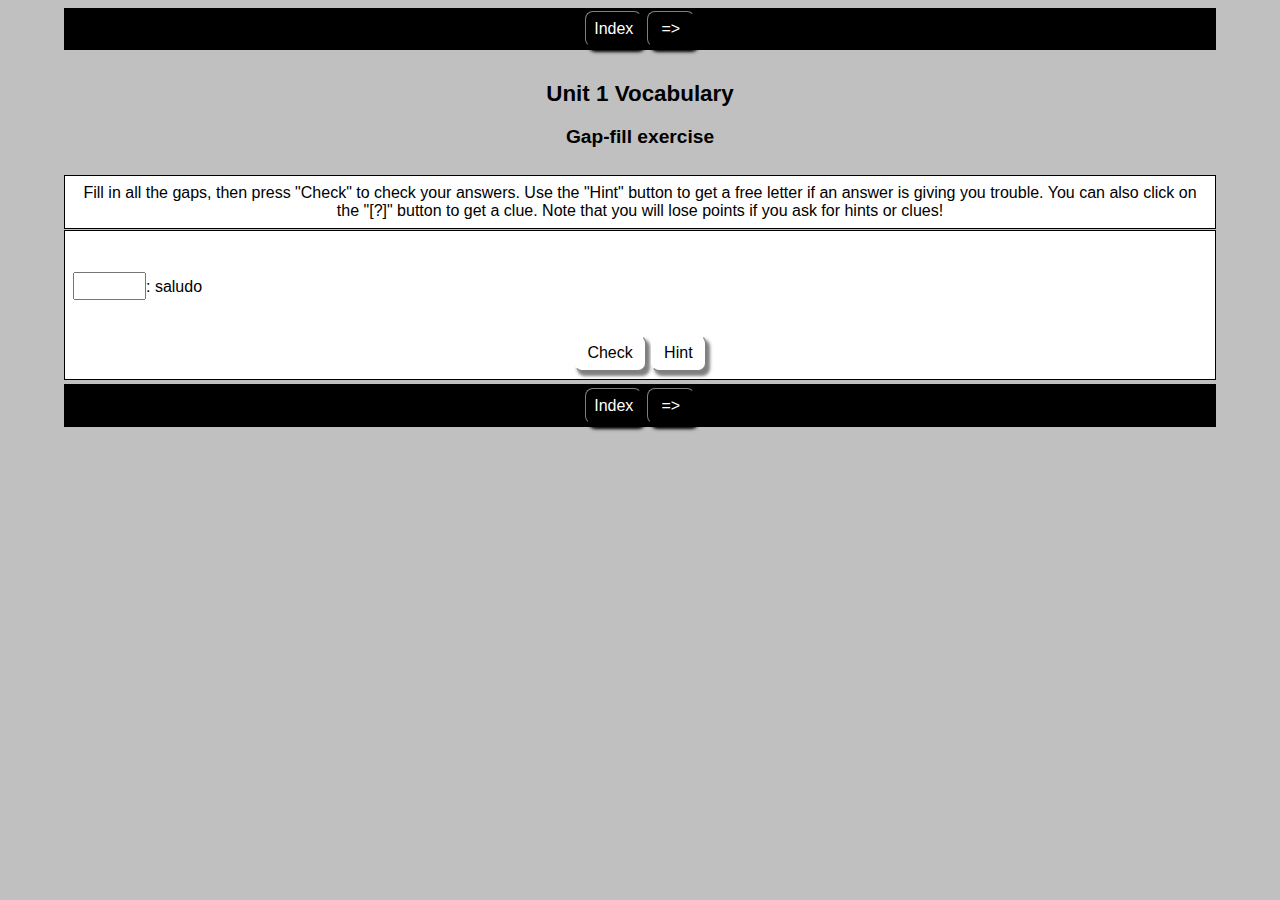
==== fitxes/Unit_1_Vocabulary.htm @ f3d6e7f4 "Add files via upload" ====
<!DOCTYPE html>
<html xmlns="http://www.w3.org/1999/xhtml" lang="en" xml:lang="en" prefix="dc: http://purl.org/dc/elements/1.1/">
<head><meta name="author" content="Created with Hot Potatoes by Half-Baked Software, registered to @xjavedu."/><meta name="keywords" content="Hot Potatoes, Hot Potatoes, Half-Baked Software, Windows, University of Victoria"/>
<meta http-equiv="Content-Type" content="text/html; charset=UTF-8"/>

<meta name="dc:creator" content="@xjavedu" />
<meta name="dc:title" content="Unit 1 Vocabulary" />



<title>
Unit 1 Vocabulary 
</title>

<!-- Made with executable version 7.0 Release 2 Build 0 -->

<!-- The following insertion allows you to add your own code directly to this head tag from the configuration screen -->



<style>


/* This is the CSS stylesheet used in the exercise. */
/* Elements in square brackets are replaced by data based on configuration settings when the exercise is built. */

/* BeginCorePageCSS */

/* Made with executable version 7.0 Release 2 Build 0 */



/* CSS variables for colours. */
:root{
	--strFontFace:       Geneva,Arial,sans-serif;
	--strFontSize:       medium;
	--strTextColor:      #000000;
	--strTitleColor:     #000000;

	--strFuncLightColor: #ffffff;
	--strFuncShadeColor: #7f7f7f;
	--strLinkColor:      #0000FF;
	--strVLinkColor:     #0000CC;
	
	--strNavBarColor:    #000000;
	--strNavLightColor:  #7f7f7f;
	--strNavShadeColor:  #000000;
	--strNavTextColor:   #ffffff;
	
	--strPageBGColor:    #C0C0C0;
	--strExBGColor:      #FFFFFF;
}

body{
	font-family: var(--strFontFace);
	background-color: var(--strPageBGColor);
	color: var(--strTextColor);
 
	margin-right: 5%;
	margin-left: 5%;
	font-size: var(--strFontSize);
	padding-bottom: 0.5em;
}

p{
	text-align: left;
	margin: 0px;
	font-size: 1em;
}

table,div,span,td{
	font-size: 1em;
	color: var(--strTextColor);
}

div.Titles{
	padding: 0.5em;;
	text-align: center;
	color: var(--strTitleColor);
}

button{
	font-family: var(--strFontFace);
	font-size: 1em;
	display: inline;
}

.ExerciseTitle{
	font-size: 140%;
	color: var(--strTitleColor);
}

.ExerciseSubtitle{
	font-size: 120%;
	color: var(--strTitleColor);
}

div.StdDiv, div.ExerciseContainer, div.ReadingContainer{
	background-color: var(--strExBGColor);
	text-align: center;
	font-size: 1em;
	color: var(--strTextColor);
	padding: 0.5em;
	border-style: solid;
	border-width: 1px 1px 1px 1px;
	border-color: var(--strTextColor);
	margin-bottom: 1px;
}

div.ReadingContainer, div.ExerciseContainer{
	min-width: 15em;
	flex-grow: 1;
	flex-basis: 0;
	margin: 1px;
}

div#ContainerDiv{
	margin: -1px;
	padding: 0;
	border: none;
	display: flex;
	flex-direction: row;
	flex-wrap: wrap;
	justify-content: space-between;
}

/* EndCorePageCSS */

.RTLText{
	text-align: right;
	font-size: 150%;
	direction: rtl;
	font-family: "Simplified Arabic", "Traditional Arabic", "Times New Roman", var(--strFontFace); 
}

.CentredRTLText{
	text-align: center;
	font-size: 150%;
	direction: rtl;
	font-family: "Simplified Arabic", "Traditional Arabic", "Times New Roman", var(--strFontFace); 
}

button p.RTLText{
	text-align: center;
}

.RTLGapBox{
	text-align: right;
	font-size: 150%;
	direction: rtl;
	font-family: "Times New Roman", var(--strFontFace);
}

.Guess{
	font-weight: bold;
}

.CorrectAnswer{
	font-weight: bold;
}

div#Timer{
	padding: 0.25em;
	margin-left: auto;
	margin-right: auto;
	text-align: center;
	color: var(--strTitleColor);
}

span#TimerText{
	padding: 0.25em;
	border-width: 1px;
	border-style: solid;
	font-weight: bold;
	display: none;
	color: var(--strTitleColor);
}

span.Instructions{

}

div.ExerciseText{

}

.FeedbackText, .FeedbackText span.CorrectAnswer, .FeedbackText span.Guess, .FeedbackText span.Answer{
	color: var(--strTitleColor);
}

.LeftItem{
	font-size: 1em;
	color: var(--strTextColor);
	text-align: left;
}

.RightItem{
	font-weight: bold;
	font-size: 1em;
	color: var(--strTextColor);
	text-align: left;
}

span.CorrectMark{

}

input, textarea{
	font-family: var(--strFontFace);
	font-size: 120%;
}

select{
	font-size: 1em;
}

div.Feedback {
	background-color: var(--strPageBGColor);
	left: 33%;
	width: 34%;
	top: 33%;
	z-index: 1;
	border-style: solid;
	border-width: 1px;
	padding: 5px;
	text-align: center;
	color: var(--strTitleColor);
	position: absolute;
	display: none;
	font-size: 1em;
}




div.ExerciseDiv{
	color: var(--strTextColor);
}

/* JMatch standard output table. */
table.MatchTable{
	margin: 2em auto; 
	border-width: 0;
}

/* JMatch flashcard styles */
table.FlashcardTable{
	background-color: transparent;
	color: var(--strTextColor);
	border-color: var(--strTextColor);
	margin-left: auto;
	margin-right: auto;
	margin-top: 2em;
	margin-bottom: 2em;
	/*width: 90%;*/
	position: relative;
	text-align: center;
	padding: 0px;
}

table.FlashcardTable tr{
	border-style: none;
	margin: 0px;
	padding: 0px;
	background-color: var(--strExBGColor);
}

table.FlashcardTable td.Showing{
	font-size: 140%;
	text-align: center;
	width: 50%;
	display: table-cell;
	padding: 2em;
	margin: 0px;
	border-style: solid;
	border-width: 1px;
	border-radius: 0.5em;
	color: var(--strTextColor);
	box-shadow: 0.2em 0.3em 0.2em var(--strNavShadeColor);
	background-color: var(--strPageBGColor);
}

table.FlashcardTable td.Hidden{
	display: none;
}

/* JMix styles */
div.JMixDrag, div.JMatchDrag{
	padding: 0;
	background-color: var(--strPageBGColor);
	border-style: none;
}

div#GuessDiv{
	padding: 0.5em;
	margin-bottom: 2em;
}

div#SegmentDiv{
	margin-top: 2em;
	margin-bottom: 2em;
	text-align: center;
}

a.ExSegment{
	font-size: 120%;
	font-weight: bold;
	text-decoration: none;
	color: var(--strTextColor);
	display: inline-block;
	padding: 0.5em;
	border: solid 1pt gray;
	margin-bottom: 0.5em;
}

span.RemainingWordList{
	font-style: italic;
}

div.DropLine {
	position: absolute;
	text-align: left;
	border-bottom-style: solid;
	border-bottom-width: 1px;
	border-bottom-color: var(--strTitleColor);
	width: 80%;
	left: 10%;
}

/* JCloze styles */

.ClozeWordList{
	text-align: center;
	font-weight: bold;
}

div.ClozeBody{
	text-align: left;
	margin-top: 2em;
	margin-bottom: 2em;
	line-height: 2.0
}

span.GapSpan{
	font-weight: bold;
}

/* JCross styles */

table.CrosswordGrid{
	margin: auto auto 1em auto;
	border-collapse: collapse;
	padding: 0px;
	background-color: #000000;
}

table.CrosswordGrid tbody tr td{
	width: 1.5em;
	height: 1.5em;
	text-align: center;
	vertical-align: middle;
	font-size: 140%;
	padding: 1px;
	margin: 0px;
	border-style: solid;
	border-width: 1px;
	border-color: #000000;
	color: #000000;
}

table.CrosswordGrid span{
	color: #000000;
}

table.CrosswordGrid td.BlankCell{
	background-color: #000000;
	color: #000000;
}

table.CrosswordGrid td.LetterOnlyCell{
	text-align: center;
	vertical-align: middle;
	background-color: #ffffff;
	color: #000000;
	font-weight: bold;
}

table.CrosswordGrid td.NumLetterCell{
	text-align: left;
	vertical-align: top;
	background-color: #ffffff;
	color: #000000;
	padding: 1px;
	font-weight: bold;
}

.NumLetterCellText{
	cursor: pointer;
	color: #000000;
}

.GridNum{
	vertical-align: super;
	font-size: 66%;
	font-weight: bold;
	text-decoration: none;
	color: #000000;
}

.GridNum:hover, .GridNum:visited{
	color: #000000;
}

table#Clues{
	margin: auto;
	vertical-align: top;
}

table#Clues td{
	vertical-align: top;
}

table.ClueList{
  margin: auto;
}

td.ClueNum{
	text-align: right;
	font-weight: bold;
	vertical-align: top;
}

td.Clue{
	text-align: left;
}

div#ClueEntry{
	text-align: left;
	margin-bottom: 1em;
}

/* Keypad styles */

div.Keypad{
	text-align: center;
	display: none; /* initially hidden, shown if needed */
	margin-bottom: 0.5em;
}

div.Keypad button{
	font-family: var(--strFontFace);
	font-size: 120%;
	background-color: #ffffff;
	color: #000000;
	width: 2em;
	border-style: solid;
	border-width: 1px;
	border-radius: 0.5em;
	color: var(--strTextColor);
	box-shadow: 0.2em 0.3em 0.2em var(--strTextColor);
}

/* JQuiz styles */

div.QuestionNavigation{
	text-align: center;
}

.QNum{
	margin: 0em 1em 0.5em 1em;
	font-weight: bold;
	vertical-align: middle;
}

textarea{
	font-family: var(--strFontFace);
}

.QuestionText{
	text-align: left;
	margin: 0px;
	font-size: 1em;
}

.Answer{
	font-size: 120%;
}

.PartialAnswer{
	font-size: 120%;
	letter-spacing: 0.1em;
	color: var(--strTitleColor);
}

.Highlight{
	color: #000000;
	background-color: #ffff00;
	font-weight: bold;
	font-size: 120%;
}

ol.QuizQuestions{
	text-align: left;
	list-style-type: none;
}

li.QuizQuestion{
	padding: 1em;
	border-style: solid;
	border-width: 0px 0px 1px 0px;
}

ol.MCAnswers{
	text-align: left;
	list-style-type: upper-alpha;
	padding: 1em;
}

ol.MCAnswers li{
	margin-bottom: 1em;
}

ol.MSelAnswers{
	text-align: left;
	list-style-type: lower-alpha;
	padding: 1em;
}

div.ShortAnswer{
	padding: 1em;
}

.FuncButton {
	border-style: solid;
	border-radius: 0.5em;
	padding: 0.5em;
	min-width: 3em;

	border-left-color: var(--strFuncLightColor);
	border-top-color: var(--strFuncLightColor);
	border-right-color: var(--strFuncShadeColor);
	border-bottom-color: var(--strFuncShadeColor);
	color: var(--strTextColor);
	background-color: var(--strExBGColor);

	border-width: 1pt;
	cursor: pointer;	
	box-shadow: 0.2em 0.3em 0.2em var(--strFuncShadeColor);
}

.FuncButton:active {
	box-shadow: none;
}

.FuncButton:hover{
	color: var(--strExBGColor);
	background-color: var(--strTextColor);
}

/*BeginNavBarStyle*/

div.NavButtonBar{
	background-color: var(--strNavBarColor);
	text-align: center;
	margin: 0.25rem 0;
	clear: both;
	font-size: 1em;
	padding: 0.2em;
	box-sizing: border-box;
}

.NavButton {
	border-style: solid;
	border-radius: 0.5em;
	padding: 0.5em;
	min-width: 3em;
	
	border-left-color: var(--strNavLightColor);
	border-top-color: var(--strNavLightColor);
	border-right-color: var(--strNavShadeColor);
	border-bottom-color: var(--strNavShadeColor); 
	background-color: var(--strNavBarColor);
	color: var(--strNavTextColor);

	border-width: 1pt;
	cursor: pointer;	
	box-shadow: 0.2em 0.3em 0.2em var(--strNavShadeColor);
}

.NavButton:active {
	box-shadow: none;
}

.NavButton:hover{
	color: var(--strNavBarColor);
	background-color: var(--strNavTextColor);
}

/*EndNavBarStyle*/

a{
	color: var(--strLinkColor);
}

a:visited{
	color: var(--strVLinkColor);
}

a:hover{
	color: var(--strLinkColor);
}

div.CardStyle {
	position: absolute;
	font-family: var(--strFontFace);
	font-size: 1em;
	border-style: solid;
	border-radius: 0.5em;
	padding: 0.5em;
	min-width: 2em;
	border-width: 1pt;
	color: var(--strTextColor);
	box-shadow: 0.2em 0.3em 0.2em var(--strTextColor);
	background-color: var(--strExBGColor);
	left: -50px;
	top: -50px;
	overflow: visible;
	touch-action: none;
	user-select: none;
	box-sizing: border-box;
}

div.CardStyleCentered{
	text-align: center;
}

.rtl{
	text-align: right;
	font-size: 140%;
}


</style>

<script>

//<![CDATA[

<!--




//CODE FOR HANDLING NAV BUTTONS AND FUNCTION BUTTONS

function FocusAButton(){
	if (document.getElementById('CheckButton1') != null){
		document.getElementById('CheckButton1').focus();
	}
	else{
		if (document.getElementById('CheckButton2') != null){
			document.getElementById('CheckButton2').focus();
		}
		else{
			document.getElementsByTagName('button')[0].focus();
		}
	}
}




//CODE FOR HANDLING DISPLAY OF POPUP FEEDBACK BOX

var topZ = 1000;

function ShowMessage(Feedback){
	var Output = Feedback + '<br /><br />';
	document.getElementById('FeedbackContent').innerHTML = Output;
	var FDiv = document.getElementById('FeedbackDiv');
	topZ++;
	FDiv.style.zIndex = topZ;
	FDiv.style.top = TopSettingWithScrollOffset(30) + 'px';

	FDiv.style.display = 'block';

	ShowElements(false, 'input');
	ShowElements(false, 'select');
	ShowElements(false, 'object');
	ShowElements(true, 'object', 'FeedbackContent');

//Focus the OK button
	setTimeout("document.getElementById('FeedbackOKButton').focus()", 50);
	
//
}

function ShowElements(Show, TagName, ContainerToReverse){
// added third argument to allow objects in the feedback box to appear
//IE bug -- hide all the form elements that will show through the popup
//FF on Mac bug : doesn't redisplay objects whose visibility is set to visible
//unless the object's display property is changed

	//get container object (by Id passed in, or use document otherwise)
	TopNode = document.getElementById(ContainerToReverse);
	var Els;
	if (TopNode != null) {
		Els = TopNode.getElementsByTagName(TagName);
	} else {
		Els = document.getElementsByTagName(TagName);
	}

	for (var i=0; i<Els.length; i++){
		if (TagName == "object") {
			//manipulate object elements in all browsers
			if (Show == true){
				Els[i].style.visibility = 'visible';
			}
			else{
				Els[i].style.visibility = 'hidden';
			}
		} 
	}
}



function HideFeedback(){
	document.getElementById('FeedbackDiv').style.display = 'none';
	ShowElements(true, 'input');
	ShowElements(true, 'select');
	ShowElements(true, 'object');
}


//GENERAL UTILITY FUNCTIONS AND VARIABLES

//PAGE DIMENSION FUNCTIONS
function PageDim(){
//Get the page width and height
	this.W = 600;
	this.H = 400;
	this.W = document.getElementsByTagName('body')[0].offsetWidth;
	this.H = document.getElementsByTagName('body')[0].offsetHeight;
}

var pg = null;

function GetPageXY(El) {
	var XY = {x: 0, y: 0};
	while(El){
		XY.x += El.offsetLeft;
		XY.y += El.offsetTop;
		El = El.offsetParent;
	}
	return XY;
}

function GetScrollTop(){
	if (typeof(window.pageYOffset) == 'number'){
		return window.pageYOffset;
	}
	else{
		if ((document.body)&&(document.body.scrollTop)){
			return document.body.scrollTop;
		}
		else{
			if ((document.documentElement)&&(document.documentElement.scrollTop)){
				return document.documentElement.scrollTop;
			}
			else{
				return 0;
			}
		}
	}
}

function GetViewportHeight(){
	if (typeof window.innerHeight != 'undefined'){
		return window.innerHeight;
	}
	else{
		if (((typeof document.documentElement != 'undefined')&&(typeof document.documentElement.clientHeight !=
     'undefined'))&&(document.documentElement.clientHeight != 0)){
			return document.documentElement.clientHeight;
		}
		else{
			return document.getElementsByTagName('body')[0].clientHeight;
		}
	}
}

function TopSettingWithScrollOffset(TopPercent){
	var T = Math.floor(GetViewportHeight() * (TopPercent/100));
	return GetScrollTop() + T; 
}

//CODE FOR AVOIDING LOSS OF DATA WHEN BACKSPACE KEY INVOKES history.back()
var InTextBox = false;

function SuppressBackspace(e){ 
	if (InTextBox == true){return;}
	thisKey = e.keyCode;

	var Suppress = false;

	if (thisKey == 8) {
		Suppress = true;
		e.preventDefault();
	}
}

window.addEventListener('keypress',SuppressBackspace,false);

function ReduceItems(InArray, ReduceToSize){
	var ItemToDump=0;
	var j=0;
	while (InArray.length > ReduceToSize){
		ItemToDump = Math.floor(InArray.length*Math.random());
		InArray.splice(ItemToDump, 1);
	}
}

function Shuffle(InArray){
	var Num;
	var Temp = new Array();
	var Len = InArray.length;

	var j = Len;

	for (var i=0; i<Len; i++){
		Temp[i] = InArray[i];
	}

	for (i=0; i<Len; i++){
		Num = Math.floor(j  *  Math.random());
		InArray[i] = Temp[Num];

		for (var k=Num; k < (j-1); k++) {
			Temp[k] = Temp[k+1];
		}
		j--;
	}
	return InArray;
}

function WriteToInstructions(Feedback) {
	document.getElementById('InstructionsDiv').innerHTML = Feedback;

}




function EscapeDoubleQuotes(InString){
	return InString.replace(/"/g, '&quot;')
}

function TrimString(InString){
        var x = 0;

        if (InString.length != 0) {
                while ((InString.charAt(InString.length - 1) == '\u0020') || (InString.charAt(InString.length - 1) == '\u000A') || (InString.charAt(InString.length - 1) == '\u000D')){
                        InString = InString.substring(0, InString.length - 1)
                }

                while ((InString.charAt(0) == '\u0020') || (InString.charAt(0) == '\u000A') || (InString.charAt(0) == '\u000D')){
                        InString = InString.substring(1, InString.length)
                }

                while (InString.indexOf('  ') != -1) {
                        x = InString.indexOf('  ')
                        InString = InString.substring(0, x) + InString.substring(x+1, InString.length)
                 }

                return InString;
        }

        else {
                return '';
        }
}

function FindLongest(InArray){
	if (InArray.length < 1){return -1;}

	var Longest = 0;
	for (var i=1; i<InArray.length; i++){
		if (InArray[i].length > InArray[Longest].length){
			Longest = i;
		}
	}
	return Longest;
}

//SELECTION OBJECT FOR TYPING WITH KEYPAD
var selObj = null;
            
SelObj = function(box){
	this.box = box;
	this.selStart = this.box.selectionStart;
	this.selEnd = this.box.selectionEnd;
	this.selText = this.box.value.substring(this.selStart, this.selEnd);
	return this;
}

function setSelText(newText){
	var caretPos = this.selStart + newText.length;
	var newValue = this.box.value.substring(0, this.selStart);
	newValue += newText;
	newValue += this.box.value.substring(this.selEnd, this.box.value.length);
	this.box.value = newValue;
	this.box.setSelectionRange(caretPos, caretPos);
	this.box.focus();
}
SelObj.prototype.setSelText = setSelText;

function setSelSelectionRange(start, end){
	this.box.setSelectionRange(start, end);
}
SelObj.prototype.setSelSelectionRange = setSelSelectionRange;

//UNICODE CHARACTER FUNCTIONS
function IsCombiningDiacritic(CharNum){
	var Result = (((CharNum >= 0x0300)&&(CharNum <= 0x370))||((CharNum >= 0x20d0)&&(CharNum <= 0x20ff)));
	Result = Result || (((CharNum >= 0x3099)&&(CharNum <= 0x309a))||((CharNum >= 0xfe20)&&(CharNum <= 0xfe23)));
	return Result;
}

function IsCJK(CharNum){
	return ((CharNum >= 0x3000)&&(CharNum < 0xd800));
}

//SETUP FUNCTIONS
//BROWSER WILL REFILL TEXT BOXES FROM CACHE IF NOT PREVENTED
function ClearTextBoxes(){
	var NList = document.getElementsByTagName('input');
	for (var i=0; i<NList.length; i++){
		if ((NList[i].id.indexOf('Guess') > -1)||(NList[i].id.indexOf('Gap') > -1)){
			NList[i].value = '';
		}
		if (NList[i].id.indexOf('Chk') > -1){
			NList[i].checked = '';
		}
	}
}







//JCLOZE CORE JAVASCRIPT CODE

function ItemState(){
	this.ClueGiven = false;
	this.HintsAndChecks = 0;
	this.MatchedAnswerLength = 0;
	this.ItemScore = 0;
	this.AnsweredCorrectly = false;
	this.Guesses = new Array();
	return this;
}

var Feedback = '';
var Correct = 'Correct! Well done.';
var Incorrect = 'Some of your answers are incorrect. Incorrect answers have been left in place for you to change.'; 
var GiveHint = 'The next correct letter has been added to the answer.';
var CaseSensitive = false;
var YourScoreIs = 'Your score is ';
var Finished = false;
var Locked = false;
var Score = 0;
var CurrentWord = 0;
var Guesses = '';
var TimeOver = false;

I = new Array();

I[0] = new Array();
I[0][1] = new Array();
I[0][1][0] = new Array();
I[0][1][0][0] = '\u0048\u006F\u006C\u0061';
I[0][2]='';


State = new Array();

function StartUp(){
//Show a keypad if there is one	(added bugfix for 6.0.4.12)
	if (document.getElementById('CharacterKeypad') != null){
		document.getElementById('CharacterKeypad').style.display = 'block';
	}
	






	var i = 0;

	State.length = 0;
	for (i=0; i<I.length; i++){
		State[i] = new ItemState();
	}
	
	ClearTextBoxes();
	


}

function ShowClue(ItemNum){
	if (Locked == true){return;}
	State[ItemNum].ClueGiven = true;
	ShowMessage(I[ItemNum][2]);
}

function SaveCurrentAnswers(){
	var Ans = '';
	for (var i=0; i<I.length; i++){
		Ans = GetGapValue(i);
		if ((Ans.length > 0)&&(Ans != State[i].Guesses[State[i].Guesses.length-1])){
			State[i].Guesses[State[i].Guesses.length] = Ans;
		}
	}
}

function CompileGuesses(){
	var F = document.getElementById('store');
	if (F != null){
		var Temp = '<?xml version="1.0"?><hpnetresult><fields>';
		var GapLabel = '';
		for (var i=0; i<State.length; i++){
			GapLabel = 'Gap ' + (i+1).toString();
			Temp += '<field><fieldname>' + GapLabel + '</fieldname>';
			Temp += '<fieldtype>student-responses</fieldtype><fieldlabel>' + GapLabel + '</fieldlabel>';
			Temp += '<fieldlabelid>JClozeStudentResponses</fieldlabelid><fielddata>';
			for (var j=0; j<State[i].Guesses.length; j++){
				if (j>0){Temp += '| ';}
				Temp += State[i].Guesses[j] + ' ';	
			}	
  		Temp += '</fielddata></field>';
		}
		Temp += '</fields></hpnetresult>';
		Detail = Temp;
	}
}

function CheckAnswers(){
	if (Locked == true){return;}
	SaveCurrentAnswers();
	var AllCorrect = true;

//Check each answer
	for (var i = 0; i<I.length; i++){

		if (State[i].AnsweredCorrectly == false){
//If it's right, calculate its score
			if (CheckAnswer(i, true) > -1){
				var TotalChars = GetGapValue(i).length;
				State[i].ItemScore = (TotalChars-State[i].HintsAndChecks)/TotalChars;
				if (State[i].ClueGiven == true){State[i].ItemScore /= 2;}
				if (State[i].ItemScore <0 ){State[i].ItemScore = 0;}
				State[i].AnsweredCorrectly = true;
//Drop the correct answer into the page, replacing the text box
				SetCorrectAnswer(i, GetGapValue(i));
			}
			else{
//Otherwise, increment the hints for this item, as a penalty
				State[i].HintsAndChecks++;

//then set the flag
				AllCorrect = false;
			}
		}
	}

//Calculate the total score
	var TotalScore = 0;
	for (i=0; i<State.length; i++){
		TotalScore += State[i].ItemScore;
	}
	TotalScore = Math.floor((TotalScore * 100)/I.length);

//Compile the output
	Output = '';

	if (AllCorrect == true){
		Output = Correct + '<br />';
	}

	Output += YourScoreIs + ' ' + TotalScore + '%.<br />';
	if (AllCorrect == false){
		Output += Incorrect;
	}
	ShowMessage(Output);
	setTimeout('WriteToInstructions(Output)', 50);
	
	Score = TotalScore;
	CompileGuesses();
	
	if ((AllCorrect == true)||(Finished == true)){
	


		TimeOver = true;
		Locked = true;
		Finished = true;
	}

}

function TrackFocus(BoxNumber){
	CurrentWord = BoxNumber;
	InTextBox = true;
}

function LeaveGap(){
	InTextBox = false;
}

function CheckBeginning(Guess, Answer){
	var OutString = '';
	var i = 0;
	var UpperGuess = '';
	var UpperAnswer = '';

	if (CaseSensitive == false) {
		UpperGuess = Guess.toUpperCase();
		UpperAnswer = Answer.toUpperCase();
	}
	else {
		UpperGuess = Guess;
		UpperAnswer = Answer;
	}

	while (UpperGuess.charAt(i) == UpperAnswer.charAt(i)) {
		OutString += Guess.charAt(i);
		i++;
	}
	OutString += Answer.charAt(i);
	return OutString;
}

function GetGapValue(GNum){
	var RetVal = '';
	if ((GNum<0)||(GNum>=I.length)){return RetVal;}
	if (document.getElementById('Gap' + GNum) != null){
		RetVal = document.getElementById('Gap' + GNum).value;
		RetVal = TrimString(RetVal);
	}
	else{
		RetVal = State[GNum].Guesses[State[GNum].Guesses.length-1];
	}
	return RetVal;
}

function SetGapValue(GNum, Val){
	if ((GNum<0)||(GNum>=I.length)){return;}
	if (document.getElementById('Gap' + GNum) != null){
		document.getElementById('Gap' + GNum).value = Val;
		document.getElementById('Gap' + GNum).focus();
	}
}

function SetCorrectAnswer(GNum, Val){
	if ((GNum<0)||(GNum>=I.length)){return;}
	if (document.getElementById('GapSpan' + GNum) != null){
		document.getElementById('GapSpan' + GNum).innerHTML = Val;
	}
}

function FindCurrent() {
	var x = 0;
	FoundCurrent = -1;

//Test the current word:
//If its state is not set to already correct, check the word.
	if (State[CurrentWord].AnsweredCorrectly == false){
		if (CheckAnswer(CurrentWord, false) < 0){
			return CurrentWord;
		}
	}
	
	x=CurrentWord + 1;
	while (x<I.length){
		if (State[x].AnsweredCorrectly == false){
			if (CheckAnswer(x, false) < 0){
				return x;
			}
		}
	x++;	
	}

	x = 0;
	while (x<CurrentWord){
		if (State[x].AnsweredCorrectly == false){
			if (CheckAnswer(x, false) < 0){
				return x;
			}
		}
	x++;	
	}
	return FoundCurrent;
}

function CheckAnswer(GapNum, MarkAnswer){
	var Guess = GetGapValue(GapNum);
	var UpperGuess = '';
	var UpperAnswer = '';
	if (CaseSensitive == false){
		UpperGuess = Guess.toUpperCase();
	}
	else{
		UpperGuess = Guess;
	}
	var Match = -1;
	for (var i = 0; i<I[GapNum][1].length; i++){
		if (CaseSensitive == false){
			UpperAnswer = I[GapNum][1][i][0].toUpperCase();
		}
		else{
			UpperAnswer = I[GapNum][1][i][0];
		}
		if (TrimString(UpperGuess) == UpperAnswer){
			Match = i;
			if (MarkAnswer == true){
				State[GapNum].AnsweredCorrectly = true;
			}
		}
	}
	return Match;
}

function GetHint(GapNum){
	Guess = GetGapValue(GapNum);

	if (CheckAnswer(GapNum, false) > -1){return ''}
	RightBits = new Array();
	for (var i=0; i<I[GapNum][1].length; i++){
		RightBits[i] = CheckBeginning(Guess, I[GapNum][1][i][0]);
	}
	var RightOne = FindLongest(RightBits);
	var Result = I[GapNum][1][RightOne][0].substring(0,RightBits[RightOne].length);
//Add another char if the last one is a space
	if (Result.charAt(Result.length-1) == ' '){
		Result = I[GapNum][1][RightOne][0].substring(0,RightBits[RightOne].length+1);
	}
	return Result;
}

function ShowHint(){
	if (document.getElementById('FeedbackDiv').style.display == 'block'){return;}
	if (Locked == true){return;}
	var CurrGap = FindCurrent();
	if (CurrGap < 0){return;}

	var HintString = GetHint(CurrGap);

	if (HintString.length > 0){
		SetGapValue(CurrGap, HintString);
		State[CurrGap].HintsAndChecks += 1;
	}
	ShowMessage(GiveHint);
}

function TypeChars(Chars){
	var CurrGap = FindCurrent();
	if (CurrGap < 0){return;}
	var box = document.getElementById('Gap' + CurrGap);

	if (box != null){
		var selObj = SelObj(box);
		selObj.setSelText(Chars);
	}
}








//-->

//]]>

</script>


</head>

<body onload="StartUp()" id="TheBody" >

<!-- BeginTopNavButtons -->


<div class="NavButtonBar" id="TopNavBar">




<button class="NavButton" onclick="location='contents.htm'; return false;"> Index </button>



<button class="NavButton" onclick="location='nextpage.htm'; return false;">=&gt;</button>


</div>



<!-- EndTopNavButtons -->

<div class="Titles">
	<h2 class="ExerciseTitle">Unit 1 Vocabulary </h2>

	<h3 class="ExerciseSubtitle">Gap-fill exercise</h3>



</div>

<div id="InstructionsDiv" class="StdDiv">
	<div id="Instructions">Fill in all the gaps, then press "Check" to check your answers. Use the "Hint" button to get a free letter if an answer is giving you trouble. You can also click on the "[?]" button to get a clue. Note that you will lose points if you ask for hints or clues!</div>
</div>


<div id="ContainerDiv">



<div class="ExerciseContainer">






<!-- These top buttons hidden; reveal if required -->
<!--
<button id="CheckButton1" class="FuncButton" onclick="CheckAnswers()">&#160;Check&#160;</button>


<button class="FuncButton" onclick="ShowHint()">&#160;Hint&#160;</button>


 -->
 
<div id="ClozeDiv">
<form id="Cloze" method="post" autocomplete="off" onsubmit="return false;">
<div class="ClozeBody">
<span class="GapSpan" id="GapSpan0"><input type="text" autocomplete="off" id="Gap0" onfocus="TrackFocus(0)" onblur="LeaveGap()" class="GapBox" size="6"/></span>: saludo
</div>
</form>
</div>



<button id="CheckButton2" class="FuncButton" onclick="CheckAnswers()">&#160;Check&#160;</button>


<button class="FuncButton" onclick="ShowHint()">&#160;Hint&#160;</button>


</div>

</div>


<div class="Feedback" id="FeedbackDiv">
<div class="FeedbackText" id="FeedbackContent"></div>
<button id="FeedbackOKButton" class="FuncButton" onclick="HideFeedback(); return false;">&#160;OK&#160;</button>
</div>

<!-- BeginBottomNavButtons -->


<div class="NavButtonBar" id="BottomNavBar">




<button class="NavButton" onclick="location='contents.htm'; return false;"> Index </button>



<button class="NavButton" onclick="location='nextpage.htm'; return false;">=&gt;</button>


</div>



<!-- EndBottomNavButtons -->

<!-- BeginSubmissionForm -->

<!-- EndSubmissionForm -->

</body>

</html>
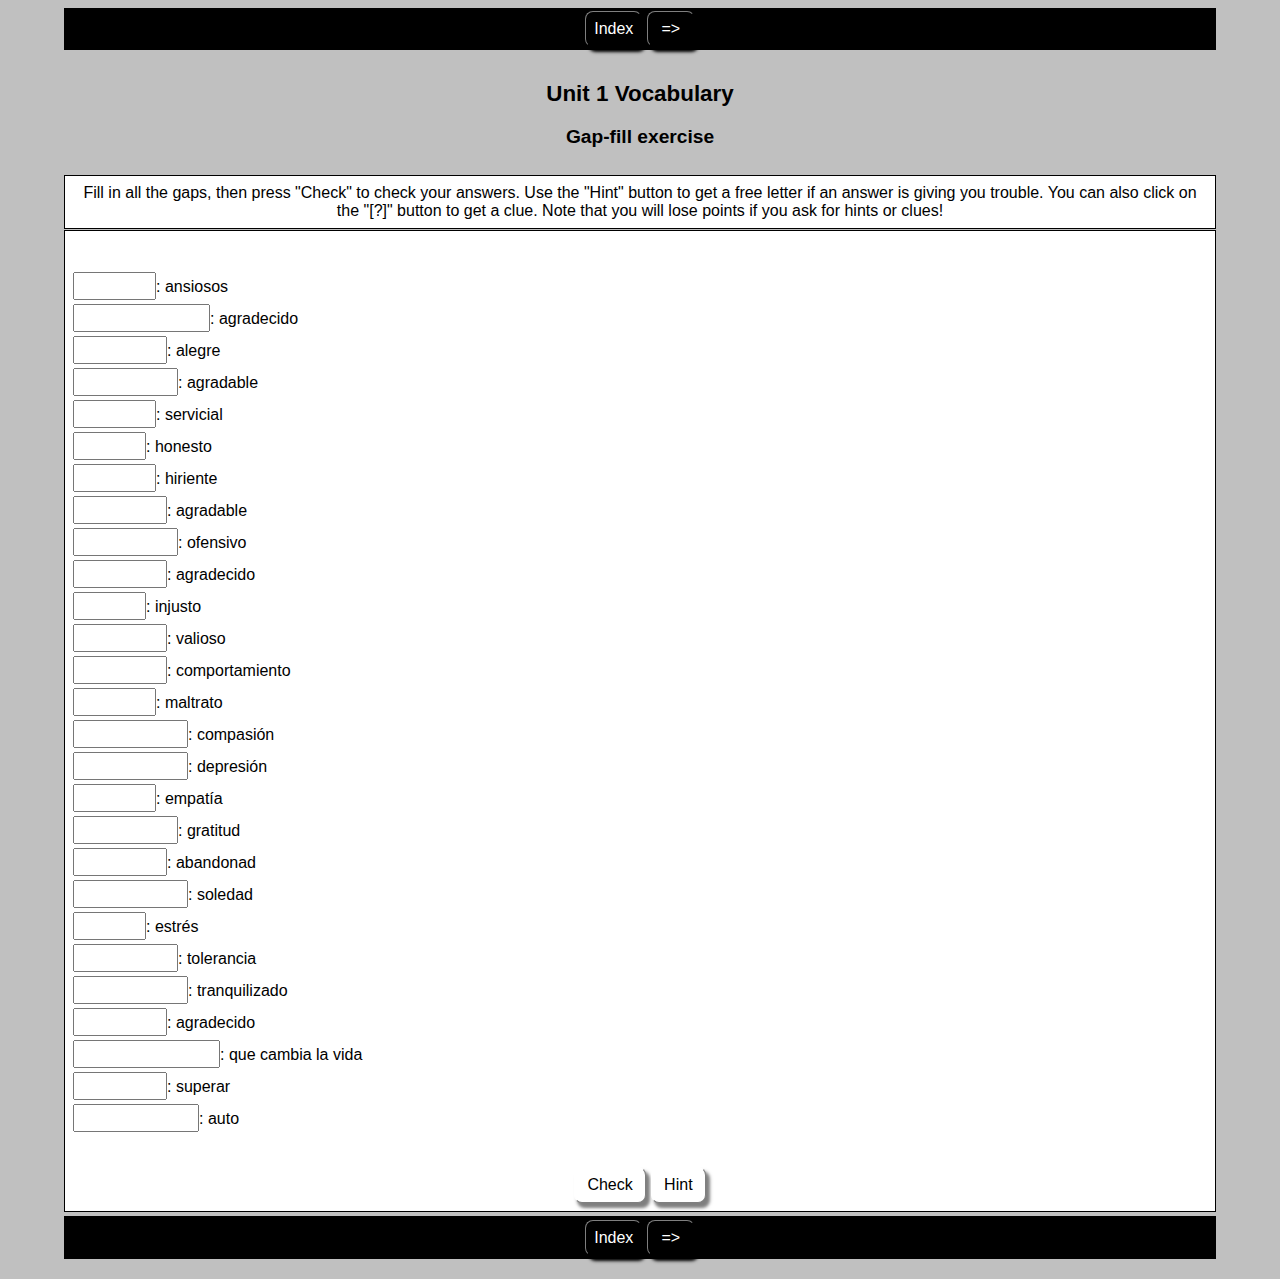
==== commit 6a7f3266: "Add files via upload" ====
--- a/fitxes/Unit_1_Vocabulary.htm
+++ b/fitxes/Unit_1_Vocabulary.htm
@@ -981,8 +981,164 @@
 I[0] = new Array();
 I[0][1] = new Array();
 I[0][1][0] = new Array();
-I[0][1][0][0] = '\u0048\u006F\u006C\u0061';
+I[0][1][0][0] = '\u0061\u006E\u0078\u0069\u006F\u0075\u0073';
 I[0][2]='';
+
+I[1] = new Array();
+I[1][1] = new Array();
+I[1][1][0] = new Array();
+I[1][1][0][0] = '\u0061\u0070\u0070\u0072\u0065\u0063\u0069\u0061\u0074\u0069\u0076\u0065';
+I[1][2]='';
+
+I[2] = new Array();
+I[2][1] = new Array();
+I[2][1][0] = new Array();
+I[2][1][0][0] = '\u0063\u0068\u0065\u0065\u0072\u0066\u0075\u006C';
+I[2][2]='';
+
+I[3] = new Array();
+I[3][1] = new Array();
+I[3][1][0] = new Array();
+I[3][1][0][0] = '\u0065\u006E\u006A\u006F\u0079\u0061\u0062\u006C\u0065';
+I[3][2]='';
+
+I[4] = new Array();
+I[4][1] = new Array();
+I[4][1][0] = new Array();
+I[4][1][0][0] = '\u0068\u0065\u006C\u0070\u0066\u0075\u006C';
+I[4][2]='';
+
+I[5] = new Array();
+I[5][1] = new Array();
+I[5][1][0] = new Array();
+I[5][1][0][0] = '\u0068\u006F\u006E\u0065\u0073\u0074';
+I[5][2]='';
+
+I[6] = new Array();
+I[6][1] = new Array();
+I[6][1][0] = new Array();
+I[6][1][0][0] = '\u0068\u0075\u0072\u0074\u0066\u0075\u006C';
+I[6][2]='';
+
+I[7] = new Array();
+I[7][1] = new Array();
+I[7][1][0] = new Array();
+I[7][1][0][0] = '\u006C\u0069\u006B\u0065\u0061\u0062\u006C\u0065';
+I[7][2]='';
+
+I[8] = new Array();
+I[8][1] = new Array();
+I[8][1][0] = new Array();
+I[8][1][0][0] = '\u006F\u0066\u0066\u0065\u006E\u0073\u0069\u0076\u0065';
+I[8][2]='';
+
+I[9] = new Array();
+I[9][1] = new Array();
+I[9][1][0] = new Array();
+I[9][1][0][0] = '\u0074\u0068\u0061\u006E\u006B\u0066\u0075\u006C';
+I[9][2]='';
+
+I[10] = new Array();
+I[10][1] = new Array();
+I[10][1][0] = new Array();
+I[10][1][0][0] = '\u0075\u006E\u0066\u0061\u0069\u0072';
+I[10][2]='';
+
+I[11] = new Array();
+I[11][1] = new Array();
+I[11][1][0] = new Array();
+I[11][1][0][0] = '\u0076\u0061\u006C\u0075\u0061\u0062\u006C\u0065';
+I[11][2]='';
+
+I[12] = new Array();
+I[12][1] = new Array();
+I[12][1][0] = new Array();
+I[12][1][0][0] = '\u0062\u0065\u0068\u0061\u0076\u0069\u006F\u0072';
+I[12][2]='';
+
+I[13] = new Array();
+I[13][1] = new Array();
+I[13][1][0] = new Array();
+I[13][1][0][0] = '\u0062\u0075\u006C\u006C\u0069\u006E\u0067';
+I[13][2]='';
+
+I[14] = new Array();
+I[14][1] = new Array();
+I[14][1][0] = new Array();
+I[14][1][0][0] = '\u0063\u006F\u006D\u0070\u0061\u0073\u0073\u0069\u006F\u006E';
+I[14][2]='';
+
+I[15] = new Array();
+I[15][1] = new Array();
+I[15][1][0] = new Array();
+I[15][1][0][0] = '\u0064\u0065\u0070\u0072\u0065\u0073\u0073\u0069\u006F\u006E';
+I[15][2]='';
+
+I[16] = new Array();
+I[16][1] = new Array();
+I[16][1][0] = new Array();
+I[16][1][0][0] = '\u0065\u006D\u0070\u0061\u0074\u0068\u0079';
+I[16][2]='';
+
+I[17] = new Array();
+I[17][1] = new Array();
+I[17][1][0] = new Array();
+I[17][1][0][0] = '\u0067\u0072\u0061\u0074\u0069\u0074\u0075\u0064\u0065';
+I[17][2]='';
+
+I[18] = new Array();
+I[18][1] = new Array();
+I[18][1][0] = new Array();
+I[18][1][0][0] = '\u006B\u0069\u006E\u0064\u006E\u0065\u0073\u0073';
+I[18][2]='';
+
+I[19] = new Array();
+I[19][1] = new Array();
+I[19][1][0] = new Array();
+I[19][1][0][0] = '\u006C\u006F\u006E\u0065\u006C\u0069\u006E\u0065\u0073\u0073';
+I[19][2]='';
+
+I[20] = new Array();
+I[20][1] = new Array();
+I[20][1][0] = new Array();
+I[20][1][0][0] = '\u0073\u0074\u0072\u0065\u0073\u0073';
+I[20][2]='';
+
+I[21] = new Array();
+I[21][1] = new Array();
+I[21][1][0] = new Array();
+I[21][1][0][0] = '\u0074\u006F\u006C\u0065\u0072\u0061\u006E\u0063\u0065';
+I[21][2]='';
+
+I[22] = new Array();
+I[22][1] = new Array();
+I[22][1][0] = new Array();
+I[22][1][0][0] = '\u0063\u006F\u006D\u0066\u006F\u0072\u0074\u0069\u006E\u0067';
+I[22][2]='';
+
+I[23] = new Array();
+I[23][1] = new Array();
+I[23][1][0] = new Array();
+I[23][1][0][0] = '\u0067\u0072\u0061\u0074\u0065\u0066\u0075\u006C';
+I[23][2]='';
+
+I[24] = new Array();
+I[24][1] = new Array();
+I[24][1][0] = new Array();
+I[24][1][0][0] = '\u006C\u0069\u0066\u0065\u002D\u0063\u0068\u0061\u006E\u0067\u0069\u006E\u0067';
+I[24][2]='';
+
+I[25] = new Array();
+I[25][1] = new Array();
+I[25][1][0] = new Array();
+I[25][1][0][0] = '\u006F\u0076\u0065\u0072\u0063\u006F\u006D\u0065';
+I[25][2]='';
+
+I[26] = new Array();
+I[26][1] = new Array();
+I[26][1][0] = new Array();
+I[26][1][0][0] = '\u0073\u0065\u006C\u0066\u002D\u0065\u0073\u0074\u0065\u0065\u006D';
+I[26][2]='';
 
 
 State = new Array();
@@ -1355,7 +1511,7 @@
 <div id="ClozeDiv">
 <form id="Cloze" method="post" autocomplete="off" onsubmit="return false;">
 <div class="ClozeBody">
-<span class="GapSpan" id="GapSpan0"><input type="text" autocomplete="off" id="Gap0" onfocus="TrackFocus(0)" onblur="LeaveGap()" class="GapBox" size="6"/></span>: saludo
+<span class="GapSpan" id="GapSpan0"><input type="text" autocomplete="off" id="Gap0" onfocus="TrackFocus(0)" onblur="LeaveGap()" class="GapBox" size="7"/></span>: ansiosos<br /><span class="GapSpan" id="GapSpan1"><input type="text" autocomplete="off" id="Gap1" onfocus="TrackFocus(1)" onblur="LeaveGap()" class="GapBox" size="12"/></span>: agradecido<br /><span class="GapSpan" id="GapSpan2"><input type="text" autocomplete="off" id="Gap2" onfocus="TrackFocus(2)" onblur="LeaveGap()" class="GapBox" size="8"/></span>: alegre<br /><span class="GapSpan" id="GapSpan3"><input type="text" autocomplete="off" id="Gap3" onfocus="TrackFocus(3)" onblur="LeaveGap()" class="GapBox" size="9"/></span>: agradable<br /><span class="GapSpan" id="GapSpan4"><input type="text" autocomplete="off" id="Gap4" onfocus="TrackFocus(4)" onblur="LeaveGap()" class="GapBox" size="7"/></span>: servicial<br /><span class="GapSpan" id="GapSpan5"><input type="text" autocomplete="off" id="Gap5" onfocus="TrackFocus(5)" onblur="LeaveGap()" class="GapBox" size="6"/></span>: honesto<br /><span class="GapSpan" id="GapSpan6"><input type="text" autocomplete="off" id="Gap6" onfocus="TrackFocus(6)" onblur="LeaveGap()" class="GapBox" size="7"/></span>: hiriente<br /><span class="GapSpan" id="GapSpan7"><input type="text" autocomplete="off" id="Gap7" onfocus="TrackFocus(7)" onblur="LeaveGap()" class="GapBox" size="8"/></span>: agradable<br /><span class="GapSpan" id="GapSpan8"><input type="text" autocomplete="off" id="Gap8" onfocus="TrackFocus(8)" onblur="LeaveGap()" class="GapBox" size="9"/></span>: ofensivo<br /><span class="GapSpan" id="GapSpan9"><input type="text" autocomplete="off" id="Gap9" onfocus="TrackFocus(9)" onblur="LeaveGap()" class="GapBox" size="8"/></span>: agradecido<br /><span class="GapSpan" id="GapSpan10"><input type="text" autocomplete="off" id="Gap10" onfocus="TrackFocus(10)" onblur="LeaveGap()" class="GapBox" size="6"/></span>: injusto<br /><span class="GapSpan" id="GapSpan11"><input type="text" autocomplete="off" id="Gap11" onfocus="TrackFocus(11)" onblur="LeaveGap()" class="GapBox" size="8"/></span>: valioso<br /><span class="GapSpan" id="GapSpan12"><input type="text" autocomplete="off" id="Gap12" onfocus="TrackFocus(12)" onblur="LeaveGap()" class="GapBox" size="8"/></span>: comportamiento<br /><span class="GapSpan" id="GapSpan13"><input type="text" autocomplete="off" id="Gap13" onfocus="TrackFocus(13)" onblur="LeaveGap()" class="GapBox" size="7"/></span>: maltrato<br /><span class="GapSpan" id="GapSpan14"><input type="text" autocomplete="off" id="Gap14" onfocus="TrackFocus(14)" onblur="LeaveGap()" class="GapBox" size="10"/></span>: compasi&#x00F3;n<br /><span class="GapSpan" id="GapSpan15"><input type="text" autocomplete="off" id="Gap15" onfocus="TrackFocus(15)" onblur="LeaveGap()" class="GapBox" size="10"/></span>: depresi&#x00F3;n<br /><span class="GapSpan" id="GapSpan16"><input type="text" autocomplete="off" id="Gap16" onfocus="TrackFocus(16)" onblur="LeaveGap()" class="GapBox" size="7"/></span>: empat&#x00ED;a<br /><span class="GapSpan" id="GapSpan17"><input type="text" autocomplete="off" id="Gap17" onfocus="TrackFocus(17)" onblur="LeaveGap()" class="GapBox" size="9"/></span>: gratitud<br /><span class="GapSpan" id="GapSpan18"><input type="text" autocomplete="off" id="Gap18" onfocus="TrackFocus(18)" onblur="LeaveGap()" class="GapBox" size="8"/></span>: abandonad<br /><span class="GapSpan" id="GapSpan19"><input type="text" autocomplete="off" id="Gap19" onfocus="TrackFocus(19)" onblur="LeaveGap()" class="GapBox" size="10"/></span>: soledad<br /><span class="GapSpan" id="GapSpan20"><input type="text" autocomplete="off" id="Gap20" onfocus="TrackFocus(20)" onblur="LeaveGap()" class="GapBox" size="6"/></span>: estr&#x00E9;s<br /><span class="GapSpan" id="GapSpan21"><input type="text" autocomplete="off" id="Gap21" onfocus="TrackFocus(21)" onblur="LeaveGap()" class="GapBox" size="9"/></span>: tolerancia<br /><span class="GapSpan" id="GapSpan22"><input type="text" autocomplete="off" id="Gap22" onfocus="TrackFocus(22)" onblur="LeaveGap()" class="GapBox" size="10"/></span>: tranquilizado<br /><span class="GapSpan" id="GapSpan23"><input type="text" autocomplete="off" id="Gap23" onfocus="TrackFocus(23)" onblur="LeaveGap()" class="GapBox" size="8"/></span>: agradecido<br /><span class="GapSpan" id="GapSpan24"><input type="text" autocomplete="off" id="Gap24" onfocus="TrackFocus(24)" onblur="LeaveGap()" class="GapBox" size="13"/></span>: que cambia la vida<br /><span class="GapSpan" id="GapSpan25"><input type="text" autocomplete="off" id="Gap25" onfocus="TrackFocus(25)" onblur="LeaveGap()" class="GapBox" size="8"/></span>: superar<br /><span class="GapSpan" id="GapSpan26"><input type="text" autocomplete="off" id="Gap26" onfocus="TrackFocus(26)" onblur="LeaveGap()" class="GapBox" size="11"/></span>: auto
 </div>
 </form>
 </div>
